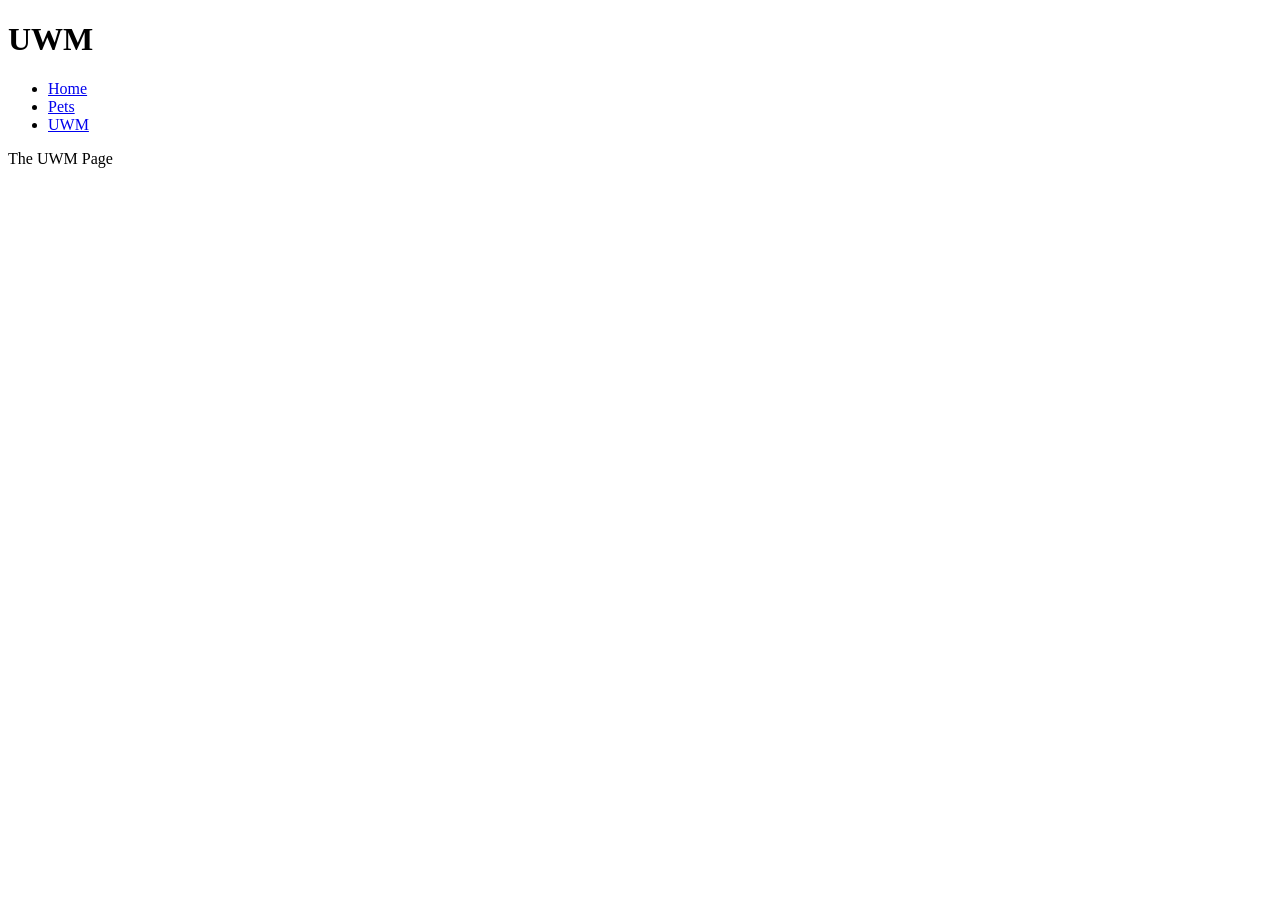
==== uwm.html @ 996e5a85 "started and finished pets page" ====
<!DOCTYPE html>
<html lang="en">
<head>

    <meta charset="utf-8">

    <title>UWM</title>

</head>

<body>
    <header>
    <h1>UWM</h1>
    <nav>
        <ul>
            <li><a href="index.html">Home</a></li>
            <li><a href="pets.html">Pets</a></li>
            <li><a href="uwm.html">UWM</a></li>
        </ul>
    </nav>
</header>
    <main>
        <p>The UWM Page </p>
    </main>

</body>

</html>
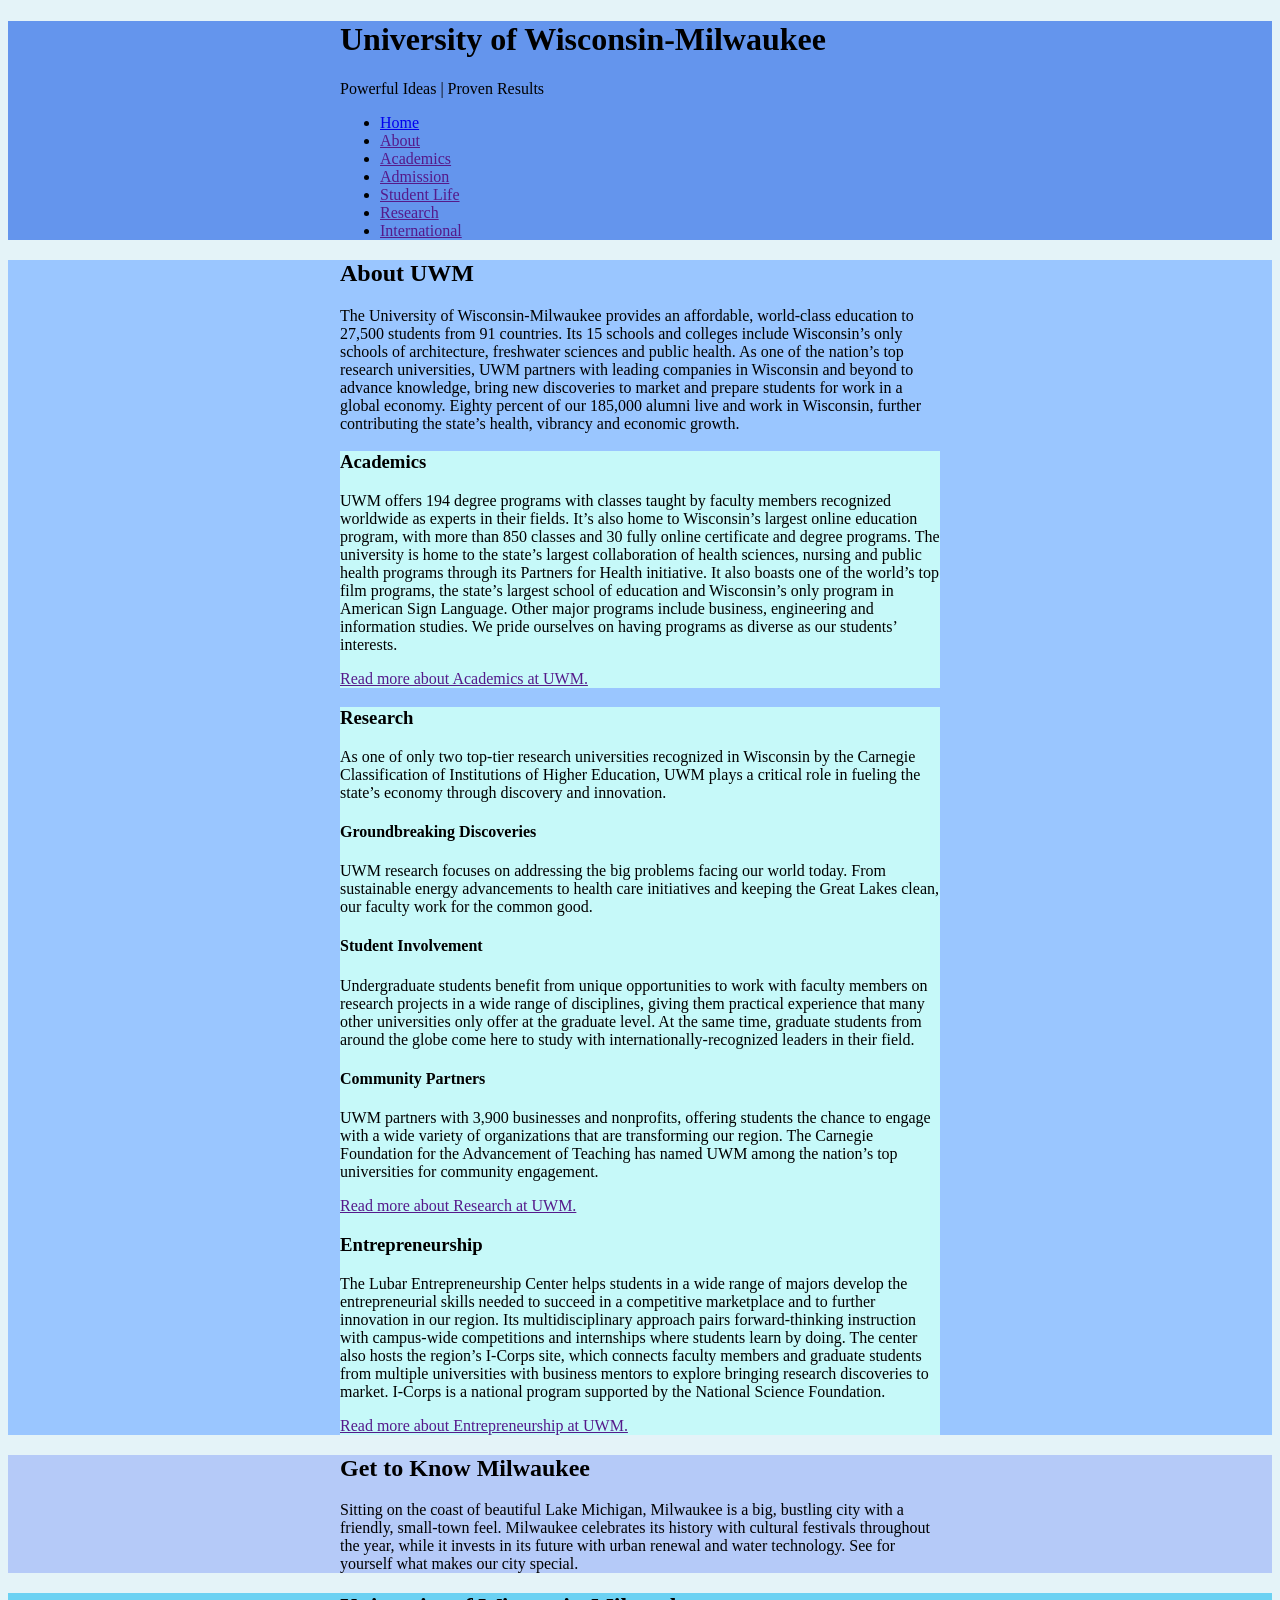
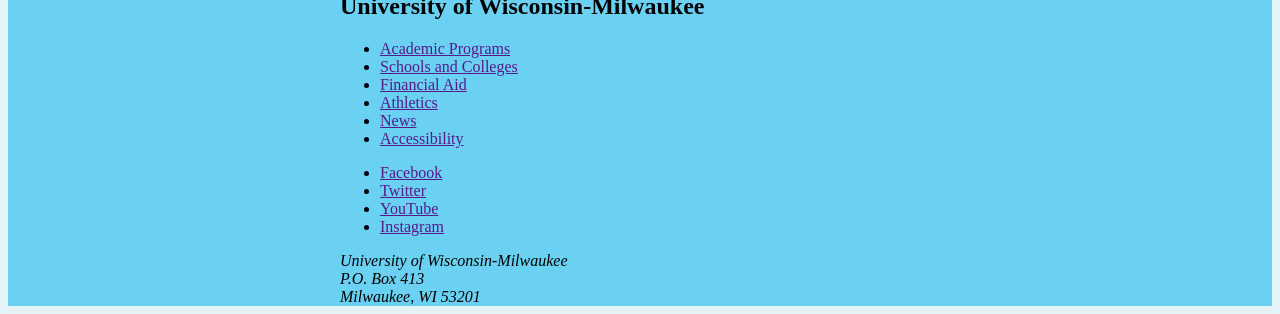
==== commit 011cbf1b: "made the uwm page" ====
--- a/uwm.html
+++ b/uwm.html
@@ -5,24 +5,156 @@
     <meta charset="utf-8">
 
     <title>UWM</title>
+    <link rel="stylesheet" href="uwm.css">
 
 </head>
 
 <body>
-    <header>
-    <h1>UWM</h1>
+    
+    <header class="site-header">
+    <div class="wrapper">
+        <h1>University of Wisconsin-Milwaukee</h1>
+        <p> Powerful Ideas | Proven Results  </p>
     <nav>
         <ul>
             <li><a href="index.html">Home</a></li>
-            <li><a href="pets.html">Pets</a></li>
-            <li><a href="uwm.html">UWM</a></li>
+            <li><a href="">About</a></li>
+            <li><a href="">Academics</a></li>
+            <li><a href="">Admission</a></li>
+            <li><a href="">Student Life</a></li>
+            <li><a href="">Research</a></li>
+            <li><a href="">International</a></li>
         </ul>
     </nav>
-</header>
-    <main>
-        <p>The UWM Page </p>
-    </main>
 
+    </div>
+    </header>
+
+
+    <main class="site-main">
+     <article class="wrapper">  
+                    <h2>About UWM </h2>
+                    <p>The University of Wisconsin-Milwaukee provides an affordable, world-class education to 27,500 students from 91 countries. 
+                        Its 15 schools and colleges include Wisconsin’s only schools of architecture, freshwater sciences and public health. As one 
+                        of the nation’s top research universities, UWM partners with leading companies in Wisconsin and beyond to advance knowledge, 
+                        bring new discoveries to market and prepare students for work in a global economy. Eighty percent of our 185,000 alumni live
+                         and work in Wisconsin, further contributing the state’s health, vibrancy and economic growth.</p>
+                    
+                <section class="article-section">    
+                    <h3>Academics</h3>
+
+                    <p>
+                        UWM offers 194 degree programs with classes taught by faculty members recognized worldwide as experts in their fields. 
+                        It’s also home to Wisconsin’s largest online education program, with more than 850 classes and 30 fully online certificate
+                         and degree programs. The university is home to the state’s largest collaboration of health sciences, nursing and public health
+                          programs through its Partners for Health initiative. It also boasts one of the world’s top film programs, the state’s largest 
+                          school of education and Wisconsin’s only program in American Sign Language. Other major programs include business, engineering
+                           and information studies. We pride ourselves on having programs as diverse as our students’ interests.
+                    </p>
+
+                   <p>
+                    <a href="">Read more about Academics at UWM.</a>
+                   </p>
+                 </section>
+    
+     <section class="article-section">    
+                    <h3>Research</h3>
+
+                    <p>
+                        As one of only two top-tier research universities recognized in Wisconsin by the Carnegie
+                         Classification of Institutions of Higher Education, UWM plays a critical role in fueling the
+                          state’s economy through discovery and innovation.
+                    </p>
+
+
+                   <h4>Groundbreaking Discoveries</h4>
+                   <p>UWM research focuses on addressing the big problems facing our world today. From sustainable
+                     energy advancements to health care initiatives and keeping the Great Lakes clean, our faculty
+                      work for the common good.
+                     </p>
+
+                    <h4>Student Involvement</h4>
+                    <p>Undergraduate students benefit from unique opportunities to work with faculty members on 
+                        research projects in a wide range of disciplines, giving them practical experience that 
+                        many other universities only offer at the graduate level. At the same time, graduate students 
+                        from around the globe come here to study with internationally-recognized leaders in their field.
+                    </p>
+
+                    <h4>Community Partners</h4>
+                    <p>UWM partners with 3,900 businesses and nonprofits, offering students the chance to engage with a wide variety of 
+                        organizations that are transforming our region. The Carnegie Foundation for the Advancement of Teaching has named UWM 
+                        among the nation’s top universities for community engagement.
+                    </p>
+                    <p>
+                        <a href="">Read more about Research at UWM.</a>
+                    </p>
+
+    <section class="article-section">    
+        <h3>Entrepreneurship</h3>
+
+        <p> The Lubar Entrepreneurship Center helps students in a wide range of majors develop the entrepreneurial skills needed to succeed 
+            in a competitive marketplace and to further innovation in our region. Its multidisciplinary approach pairs forward-thinking instruction
+             with campus-wide competitions and internships where students learn by doing. The center also hosts the region’s I-Corps site, which
+              connects faculty members and graduate students from multiple universities with business mentors to explore bringing research discoveries 
+              to market. I-Corps is a national program supported by the National Science Foundation.
+        </p>
+         <p>
+                <a href="">Read more about Entrepreneurship at UWM.</a>
+         </p>
+            </section>
+                 
+    </section>
+    
+ </article>
+</main>
+
+
+<aside class="callout">
+    <div class="wrapper">
+        <h2>Get to Know Milwaukee</h2>
+        <p>
+            Sitting on the coast of beautiful Lake Michigan, Milwaukee is a big, bustling city with a friendly, small-town feel.
+             Milwaukee celebrates its history with cultural festivals throughout the year, while it invests in its future with urban
+              renewal and water technology. See for yourself what makes our city special. 
+        </p>
+    </div>
+ </aside>
+
+
+
+<footer class="site-footer">
+    <div class="wrapper">
+        <h2>University of Wisconsin-Milwaukee</h2>
+  
+
+            <nav>
+                <ul>
+                    <li><a href="">Academic Programs</a></li>
+                    <li><a href="">Schools and Colleges</a></li>
+                    <li><a href="">Financial Aid</a></li>
+                    <li><a href="">Athletics</a></li>
+                    <li><a href="">News</a></li>
+                    <li><a href="">Accessibility</a></li>
+                </ul>
+            </nav>
+
+
+                <ul>
+                    <li><a href="">Facebook</a></li>
+                    <li><a href="">Twitter</a></li> 
+                    <li><a href="">YouTube</a></li>
+                    <li><a href="">Instagram</a></li>
+                </ul>
+
+            <address>
+                University of Wisconsin-Milwaukee<br>
+                P.O. Box 413 <br>
+                Milwaukee, WI 53201
+            </address>
+
+</div>
+
+</footer>
 </body>
 
 </html>
--- a/uwm.css
+++ b/uwm.css
@@ -0,0 +1,30 @@
+html {
+    background-color: rgb(228, 243, 248);
+
+}
+
+.site-header {
+    background-color: cornflowerblue;
+}
+
+.wrapper {
+    max-width: 600px;
+    margin: 0 auto;
+}
+
+.site-main {
+    background-color: rgb(154, 198, 255);
+
+}
+
+.article-section {
+    background-color:rgb(198, 249, 249);
+}
+
+.callout {
+    background-color: rgb(181, 202, 248);
+}
+
+.site-footer {
+    background-color: rgb(107, 209, 243);
+}
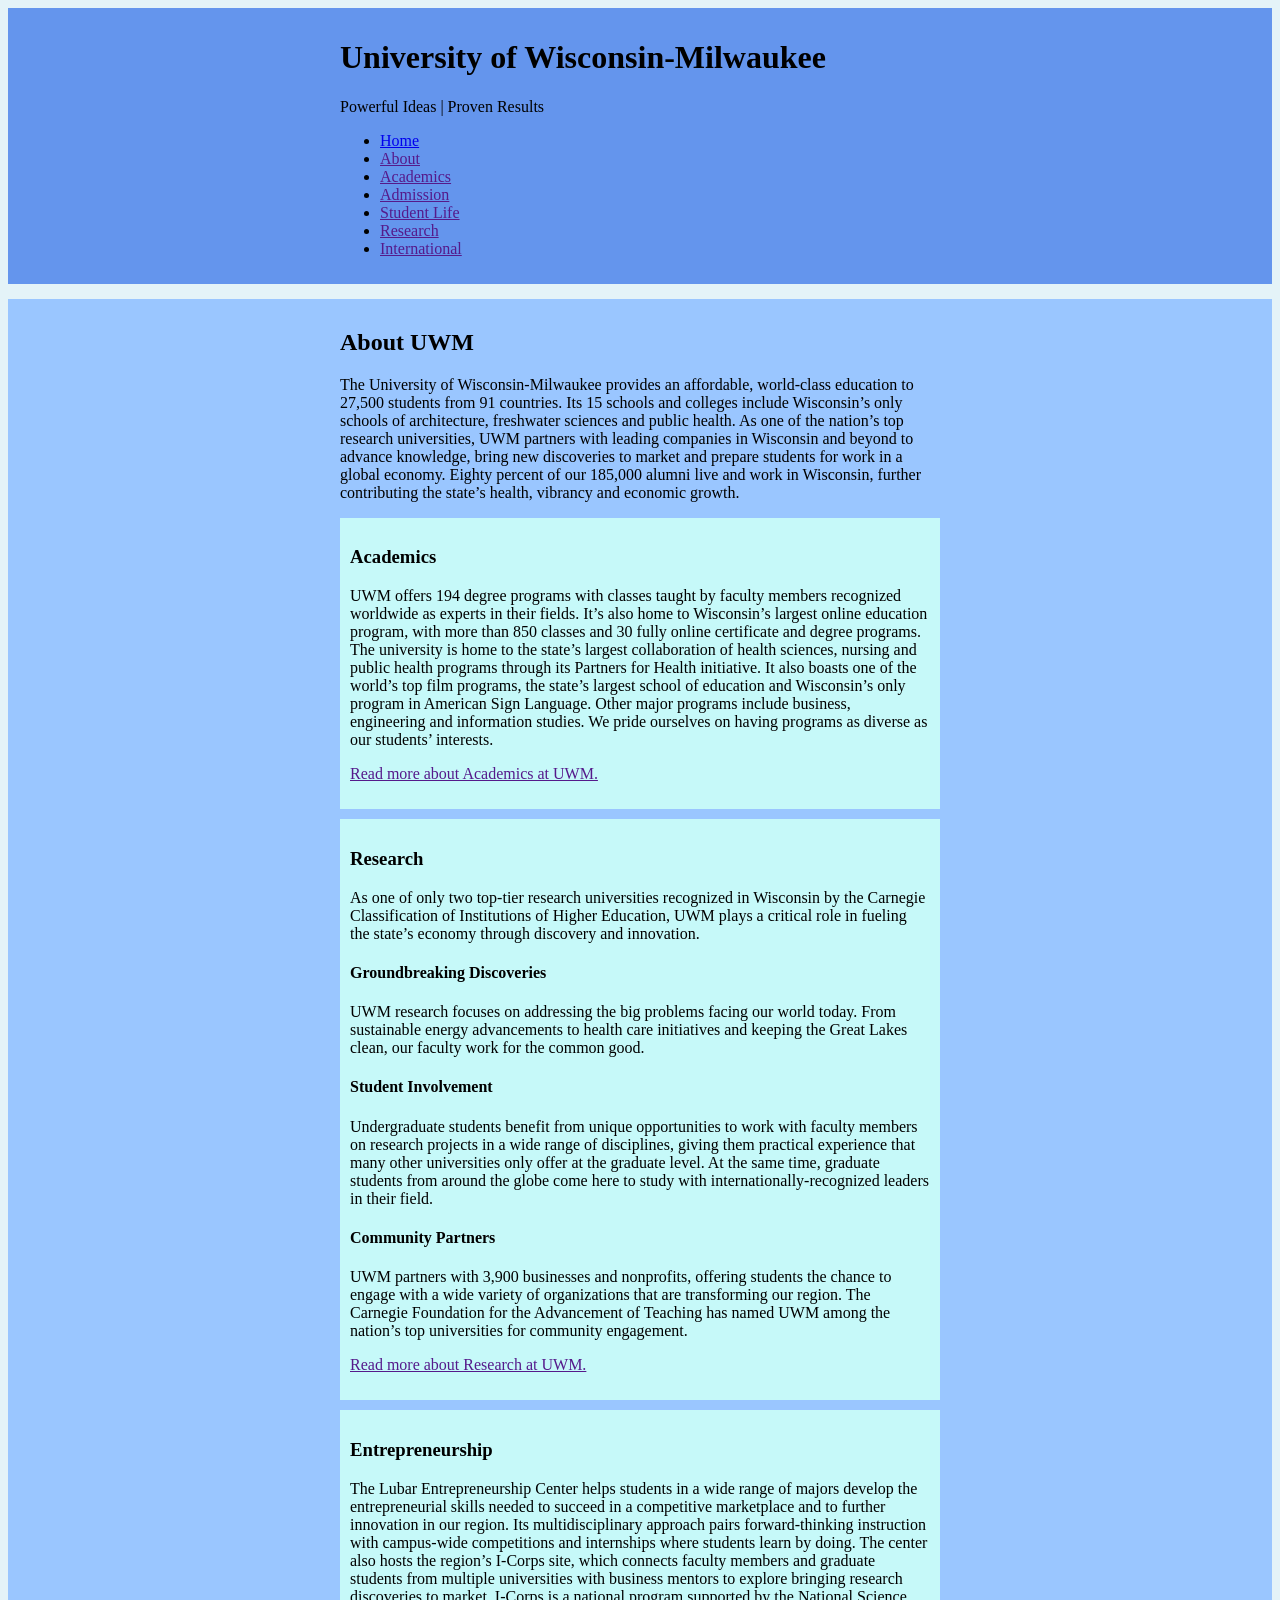
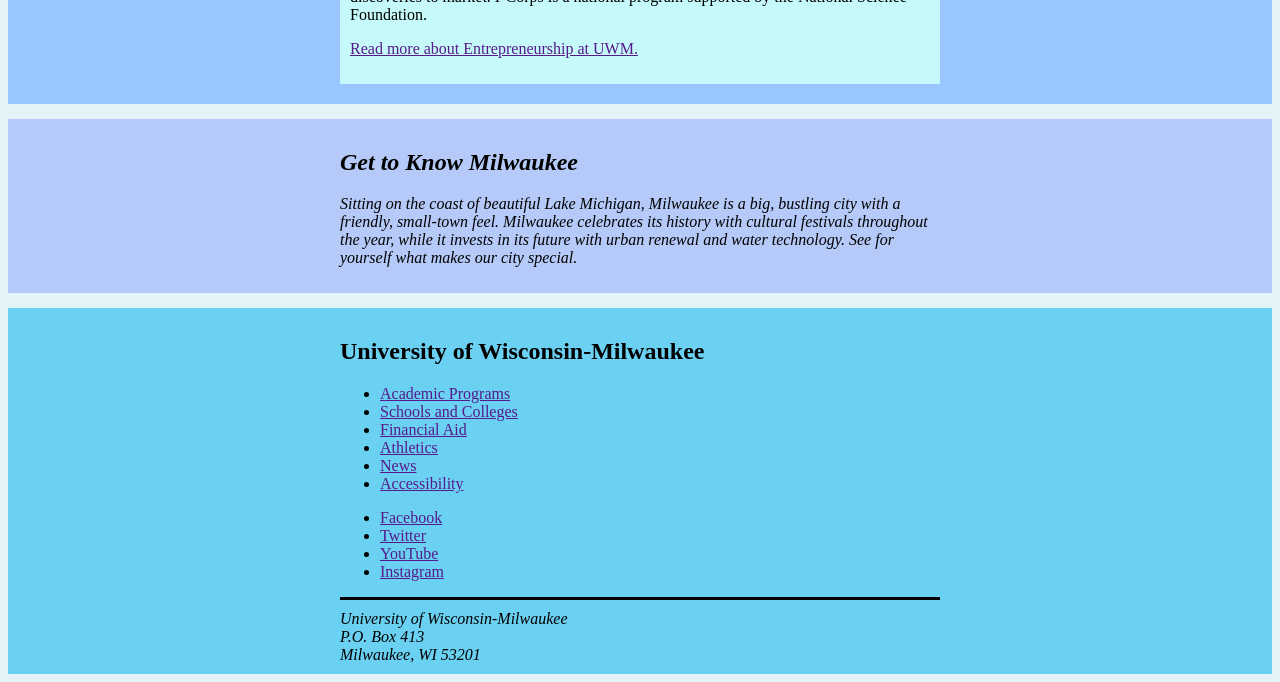
==== commit 00236104: "made uwm page pretty" ====
--- a/uwm.html
+++ b/uwm.html
@@ -38,7 +38,7 @@
                         Its 15 schools and colleges include Wisconsin’s only schools of architecture, freshwater sciences and public health. As one 
                         of the nation’s top research universities, UWM partners with leading companies in Wisconsin and beyond to advance knowledge, 
                         bring new discoveries to market and prepare students for work in a global economy. Eighty percent of our 185,000 alumni live
-                         and work in Wisconsin, further contributing the state’s health, vibrancy and economic growth.</p>
+                        and work in Wisconsin, further contributing the state’s health, vibrancy and economic growth.</p>
                     
                 <section class="article-section">    
                     <h3>Academics</h3>
@@ -59,19 +59,19 @@
     
      <section class="article-section">    
                     <h3>Research</h3>
-
-                    <p>
-                        As one of only two top-tier research universities recognized in Wisconsin by the Carnegie
-                         Classification of Institutions of Higher Education, UWM plays a critical role in fueling the
-                          state’s economy through discovery and innovation.
+                    
+                     <p>As one of only two top-tier research universities recognized in Wisconsin by the Carnegie
+                        Classification of Institutions of Higher Education, UWM plays a critical role in fueling the
+                        state’s economy through discovery and innovation.
                     </p>
 
 
                    <h4>Groundbreaking Discoveries</h4>
-                   <p>UWM research focuses on addressing the big problems facing our world today. From sustainable
-                     energy advancements to health care initiatives and keeping the Great Lakes clean, our faculty
-                      work for the common good.
-                     </p>
+
+                    <p>UWM research focuses on addressing the big problems facing our world today. From sustainable
+                        energy advancements to health care initiatives and keeping the Great Lakes clean, our faculty
+                        work for the common good.
+                        </p>
 
                     <h4>Student Involvement</h4>
                     <p>Undergraduate students benefit from unique opportunities to work with faculty members on 
@@ -81,6 +81,7 @@
                     </p>
 
                     <h4>Community Partners</h4>
+
                     <p>UWM partners with 3,900 businesses and nonprofits, offering students the chance to engage with a wide variety of 
                         organizations that are transforming our region. The Carnegie Foundation for the Advancement of Teaching has named UWM 
                         among the nation’s top universities for community engagement.
@@ -88,15 +89,16 @@
                     <p>
                         <a href="">Read more about Research at UWM.</a>
                     </p>
+     </section>
 
     <section class="article-section">    
         <h3>Entrepreneurship</h3>
 
         <p> The Lubar Entrepreneurship Center helps students in a wide range of majors develop the entrepreneurial skills needed to succeed 
             in a competitive marketplace and to further innovation in our region. Its multidisciplinary approach pairs forward-thinking instruction
-             with campus-wide competitions and internships where students learn by doing. The center also hosts the region’s I-Corps site, which
-              connects faculty members and graduate students from multiple universities with business mentors to explore bringing research discoveries 
-              to market. I-Corps is a national program supported by the National Science Foundation.
+            with campus-wide competitions and internships where students learn by doing. The center also hosts the region’s I-Corps site, which
+            connects faculty members and graduate students from multiple universities with business mentors to explore bringing research discoveries 
+            to market. I-Corps is a national program supported by the National Science Foundation.
         </p>
          <p>
                 <a href="">Read more about Entrepreneurship at UWM.</a>
@@ -114,8 +116,8 @@
         <h2>Get to Know Milwaukee</h2>
         <p>
             Sitting on the coast of beautiful Lake Michigan, Milwaukee is a big, bustling city with a friendly, small-town feel.
-             Milwaukee celebrates its history with cultural festivals throughout the year, while it invests in its future with urban
-              renewal and water technology. See for yourself what makes our city special. 
+            Milwaukee celebrates its history with cultural festivals throughout the year, while it invests in its future with urban
+            renewal and water technology. See for yourself what makes our city special. 
         </p>
     </div>
  </aside>
@@ -126,7 +128,6 @@
     <div class="wrapper">
         <h2>University of Wisconsin-Milwaukee</h2>
   
-
             <nav>
                 <ul>
                     <li><a href="">Academic Programs</a></li>
@@ -146,7 +147,7 @@
                     <li><a href="">Instagram</a></li>
                 </ul>
 
-            <address>
+            <address class="address">
                 University of Wisconsin-Milwaukee<br>
                 P.O. Box 413 <br>
                 Milwaukee, WI 53201
--- a/uwm.css
+++ b/uwm.css
@@ -5,6 +5,8 @@
 
 .site-header {
     background-color: cornflowerblue;
+    padding-bottom: 10px;
+    padding-top: 10px;
 }
 
 .wrapper {
@@ -14,17 +16,33 @@
 
 .site-main {
     background-color: rgb(154, 198, 255);
+    margin-top: 15px;
+    padding: 10px;
 
 }
 
 .article-section {
     background-color:rgb(198, 249, 249);
+    padding: 10px;
+    margin-bottom: 10px;
+    margin-top: 10px;
 }
 
 .callout {
     background-color: rgb(181, 202, 248);
+    padding: 10px;
+    margin-bottom: 15px;
+    margin-top: 15px;
+    font-style: italic;
+
 }
 
 .site-footer {
     background-color: rgb(107, 209, 243);
+    padding: 10px;
+}
+
+.address {
+    border-top: 3px solid black;
+    padding-top: 10px;
 }
